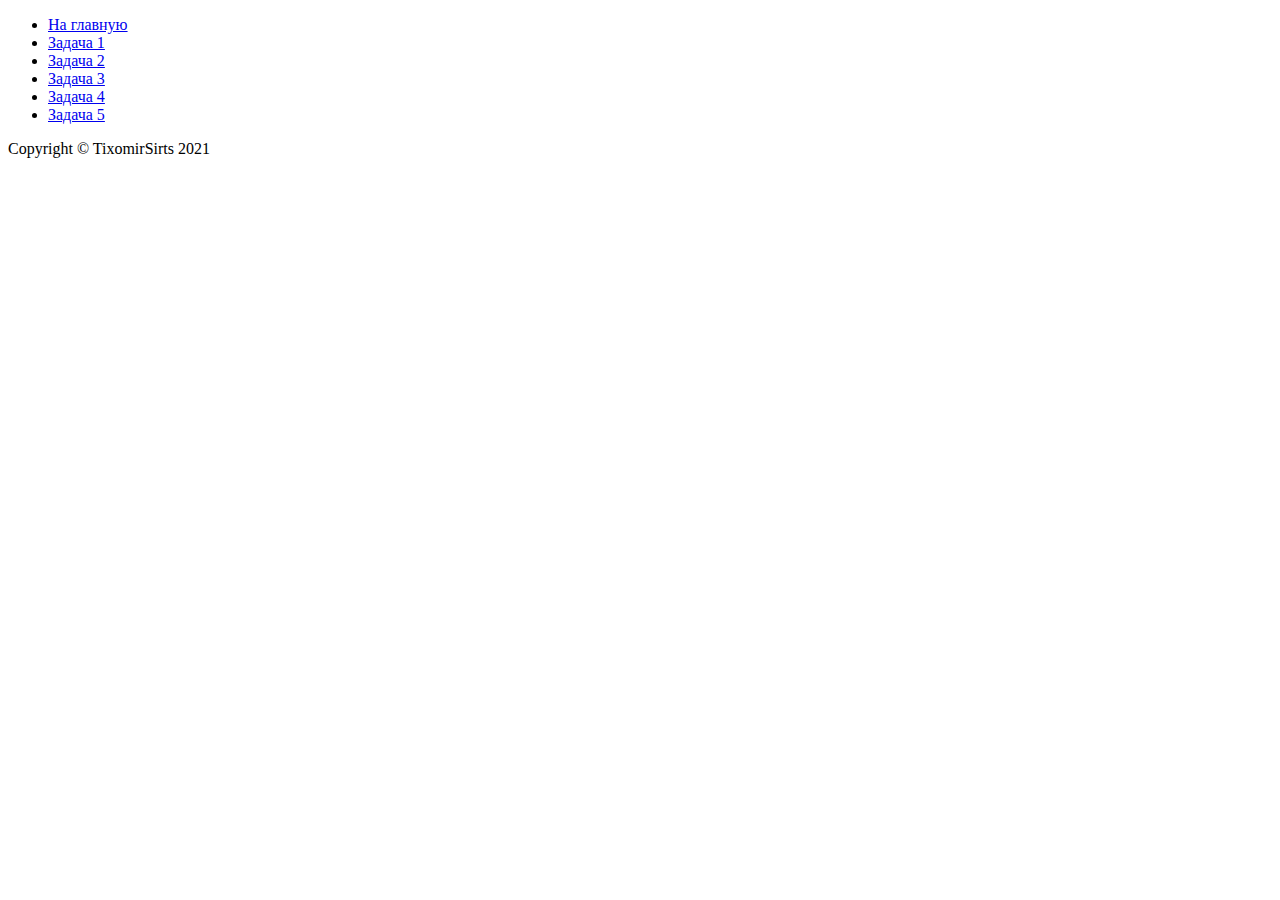
==== index.html @ 760aed6e "First commit" ====
<!DOCTYPE html>
<html lang="ru">

<head>
    <meta charset="UTF-8">
    <meta http-equiv="X-UA-Compatible" content="IE=edge">
    <meta name="viewport" content="width=device-width, initial-scale=1.0">
    <title>Tasks-9, TixomirSirts, PHP-17</title>
</head>

<body>
    <header>
        <ul>
            <li>
                <a href="#">На главную</a>
            </li>
            <li>
                <a href="./task1/index.html">Задача 1</a>
            </li>
            <li>
                <a href="./task2/index.html">Задача 2</a>
            </li>
            <li>
                <a href="./task3/index.html">Задача 3</a>
            </li>
            <li>
                <a href="./task4/index.html">Задача 4</a>
            </li>
            <li>
                <a href="./task5/index.html">Задача 5</a>
            </li>
        </ul>
    </header>
    <main>

    </main>
    <footer>
        <section class="footer-section">
            <div class="footer-container">
                <p class="footer-text">
                    Copyright &copy; TixomirSirts 2021
                </p>
            </div>
        </section>
    </footer>
    <script src="./script.js"></script>
</body>

</html>
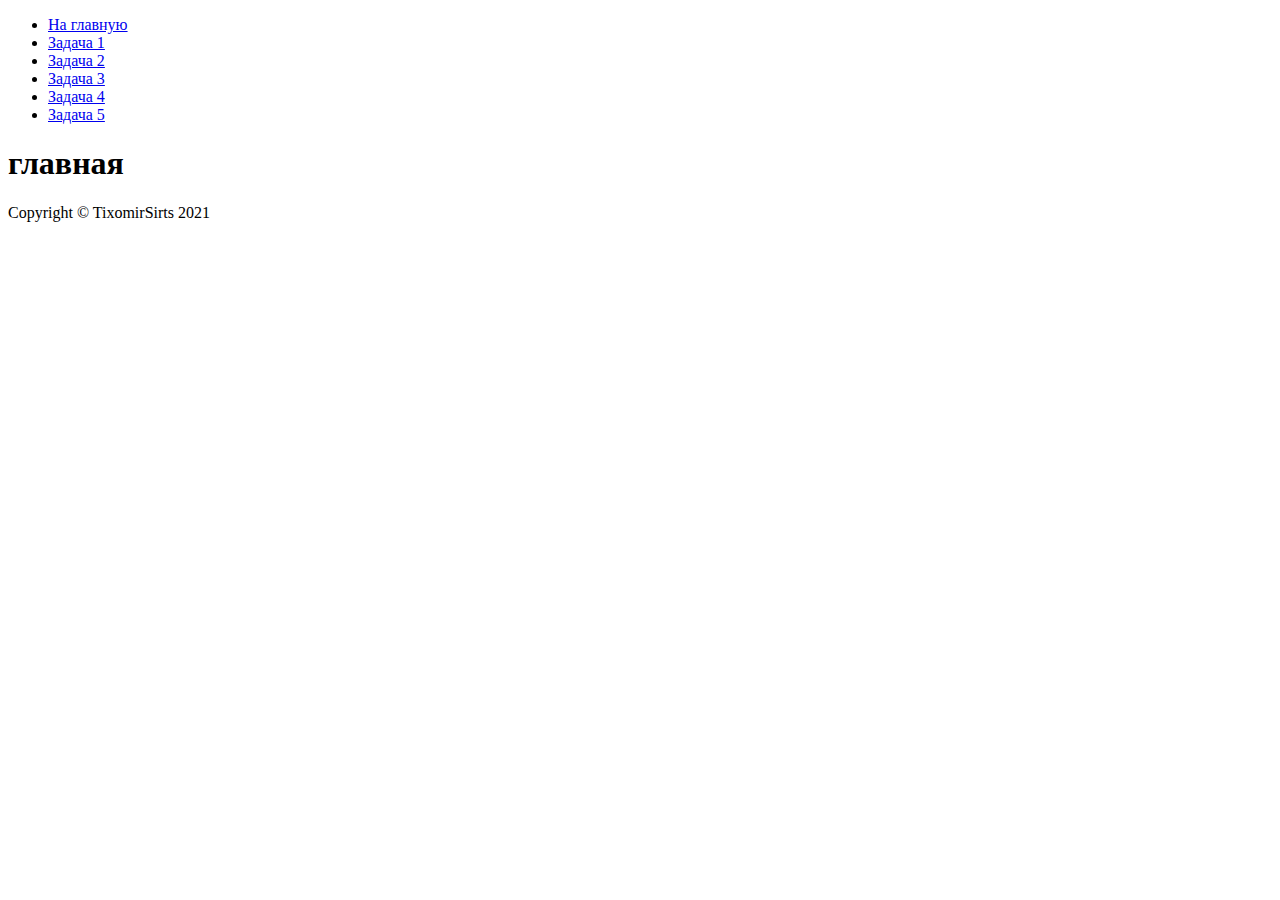
==== commit 416fcc5a: "Made Task-9.4" ====
--- a/index.html
+++ b/index.html
@@ -32,7 +32,7 @@
         </ul>
     </header>
     <main>
-
+        <h1>главная</h1>
     </main>
     <footer>
         <section class="footer-section">
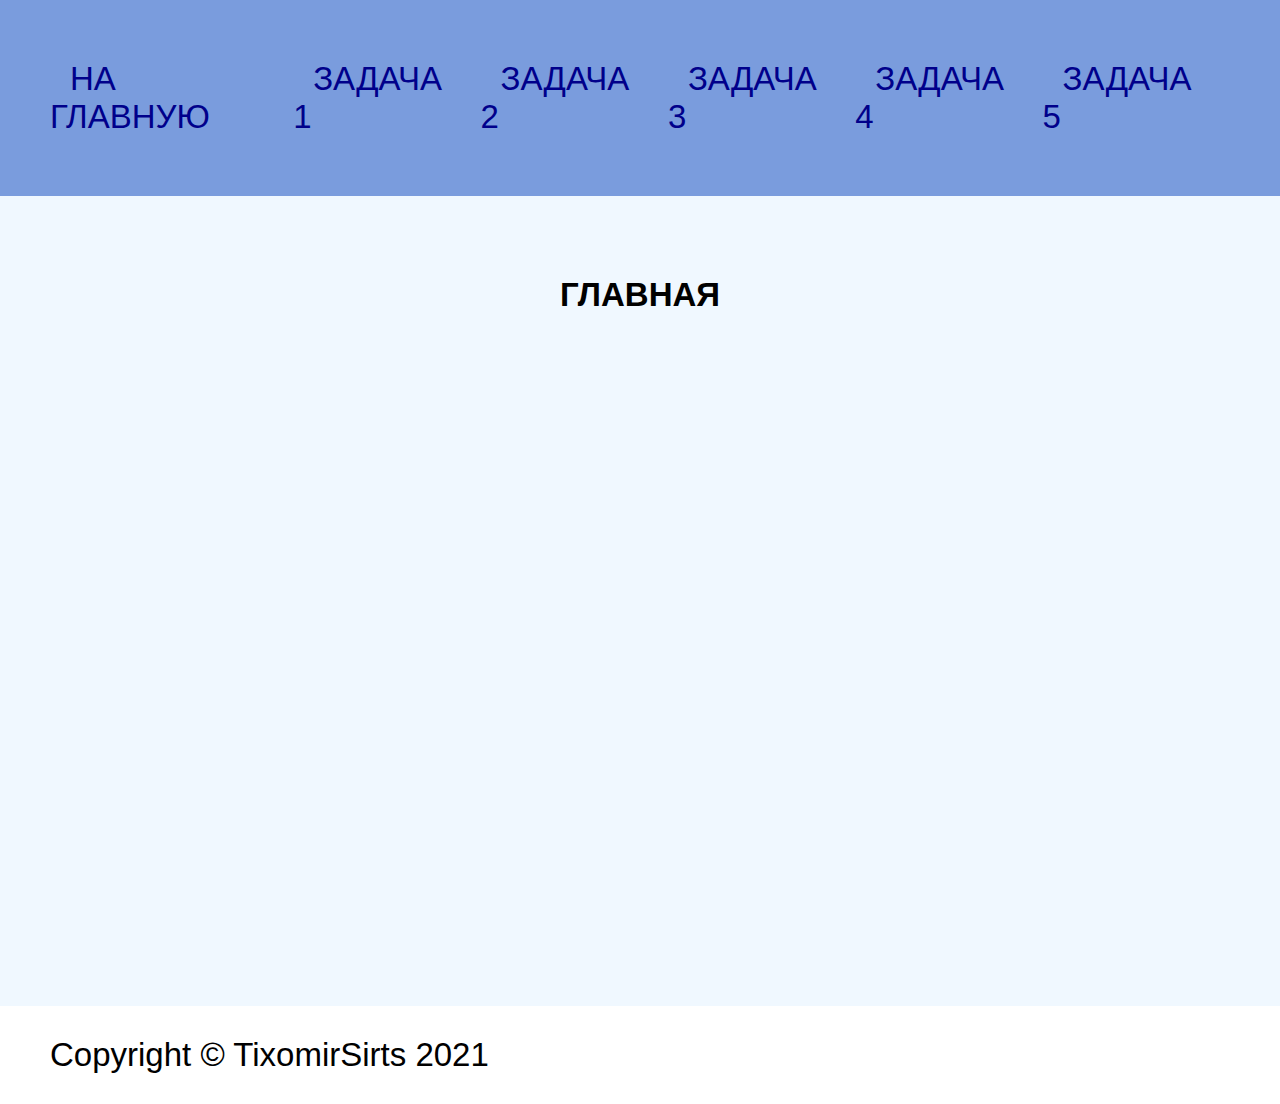
==== commit 64596ad1: "Added CSS" ====
--- a/index.html
+++ b/index.html
@@ -6,6 +6,7 @@
     <meta http-equiv="X-UA-Compatible" content="IE=edge">
     <meta name="viewport" content="width=device-width, initial-scale=1.0">
     <title>Tasks-9, TixomirSirts, PHP-17</title>
+    <link rel="stylesheet" href="./css/style.css">
 </head>
 
 <body>
--- a/css/style.css
+++ b/css/style.css
@@ -0,0 +1,89 @@
+* {
+    margin: 0;
+    padding: 0;
+    font-size: 33px;
+    box-sizing: border-box;
+    font-family: 'Trebuchet MS', 'Lucida Sans Unicode', 'Lucida Grande', 'Lucida Sans', Arial, sans-serif;
+    text-decoration: none;
+    list-style: none;
+}
+
+header {
+    margin: 0 auto;
+    padding: 50px;
+    background-color: rgb(122, 156, 221);
+}
+
+ul {
+    display: flex;
+    justify-content: space-around;
+    margin: 10px auto;
+    text-transform: uppercase;
+}
+
+a {
+    color:darkblue;
+    padding: 10px 20px;
+    border-radius: 10px;
+}
+
+a:hover, button:hover {
+    color: brown;
+    background-color: #1e90ffaa;
+}
+
+a:visited {
+    color: lightskyblue;
+}
+
+main {
+    margin: 0 auto;
+    padding: 80px 50px;
+    text-align: center;
+    background-color: aliceblue;
+    height: 90vh;
+}
+
+main h1 {
+    text-transform: uppercase;
+}
+
+main ul {
+    display: flex;
+    flex-direction: column;
+    justify-content: space-between;
+    text-transform: none;
+}
+
+main li {
+    margin: 20px auto;
+}
+
+main code {
+    font-family: monospace;
+    font-size: smaller;
+}
+
+#trafficLight {
+    margin: 0 auto;
+}
+
+
+button, input {
+    min-width: 500px;
+    padding: 10px;
+    font-size: smaller;
+    margin: 30px 15px;
+    background-color: dodgerblue;
+    color: white;
+}
+
+input::placeholder {
+    color: lightskyblue;
+}
+
+
+footer {
+    margin: 0 auto;
+    padding: 30px 50px;
+}
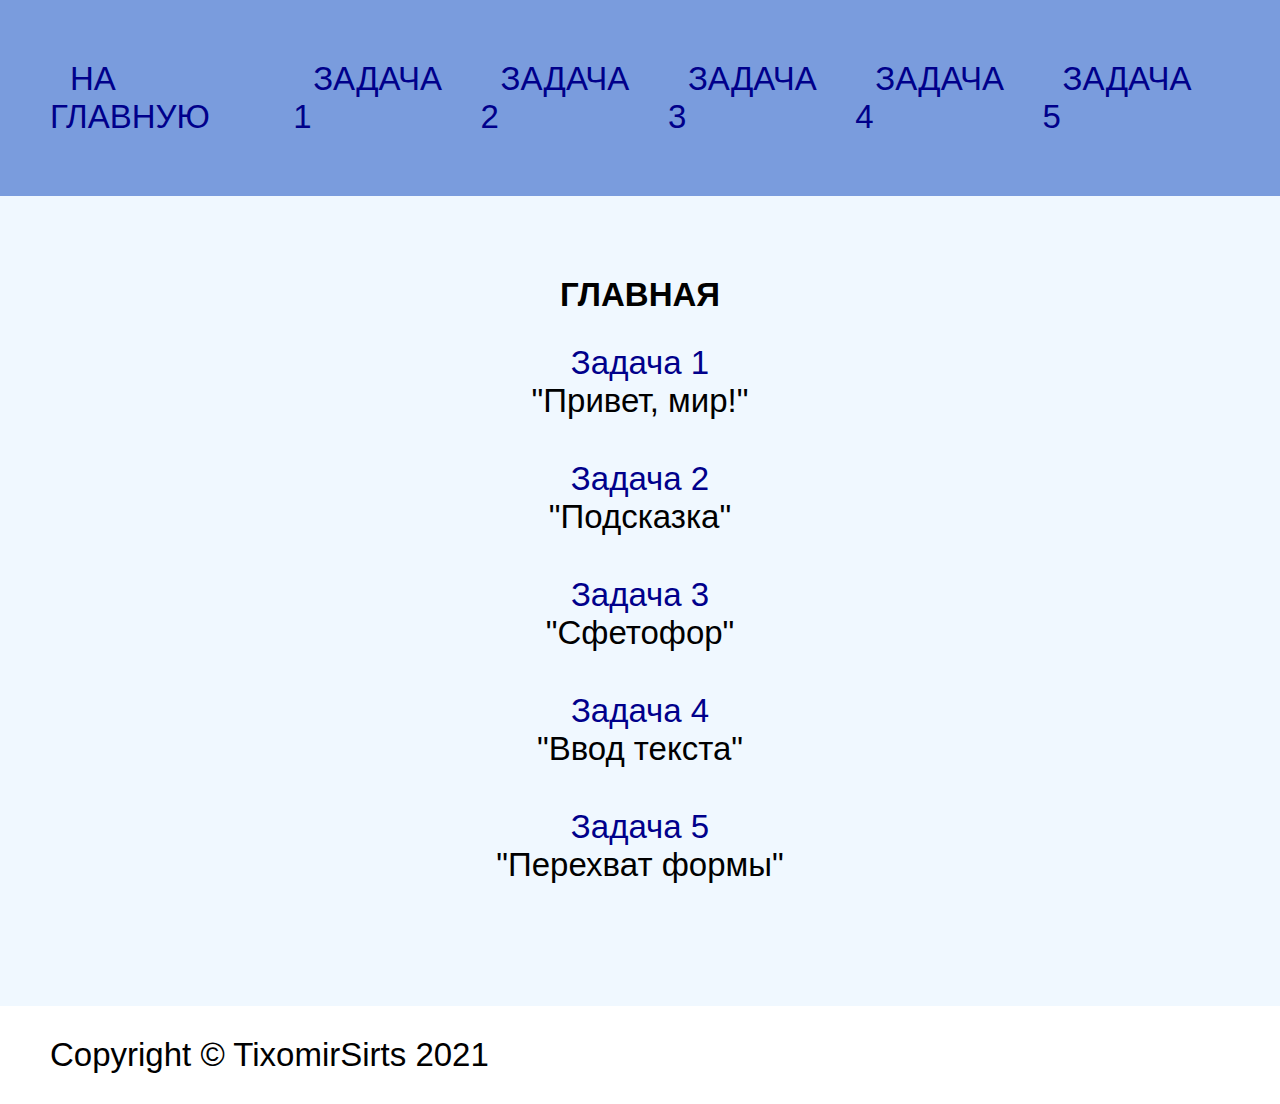
==== commit ffb0144e: "Made README" ====
--- a/index.html
+++ b/index.html
@@ -32,9 +32,33 @@
             </li>
         </ul>
     </header>
+    
     <main>
         <h1>главная</h1>
+        <ul>
+            <li>
+                <a href="./task1/index.html">Задача 1</a>
+                <p>"Привет, мир!"</p>
+            </li>
+            <li>
+                <a href="./task2/index.html">Задача 2</a>
+                <p>"Подсказка"</p>
+            </li>
+            <li>
+                <a href="./task3/index.html">Задача 3</a>
+                <p>"Сфетофор"</p>
+            </li>
+            <li>
+                <a href="./task4/index.html">Задача 4</a>
+                <p>"Ввод текста"</p>
+            </li>
+            <li>
+                <a href="./task5/index.html">Задача 5</a>
+                <p>"Перехват формы"</p>
+            </li>
+        </ul>
     </main>
+
     <footer>
         <section class="footer-section">
             <div class="footer-container">
--- a/css/style.css
+++ b/css/style.css
@@ -12,6 +12,7 @@
     margin: 0 auto;
     padding: 50px;
     background-color: rgb(122, 156, 221);
+    min-height: 10vh;
 }
 
 ul {
@@ -41,7 +42,7 @@
     padding: 80px 50px;
     text-align: center;
     background-color: aliceblue;
-    height: 90vh;
+    min-height: 90vh;
 }
 
 main h1 {
